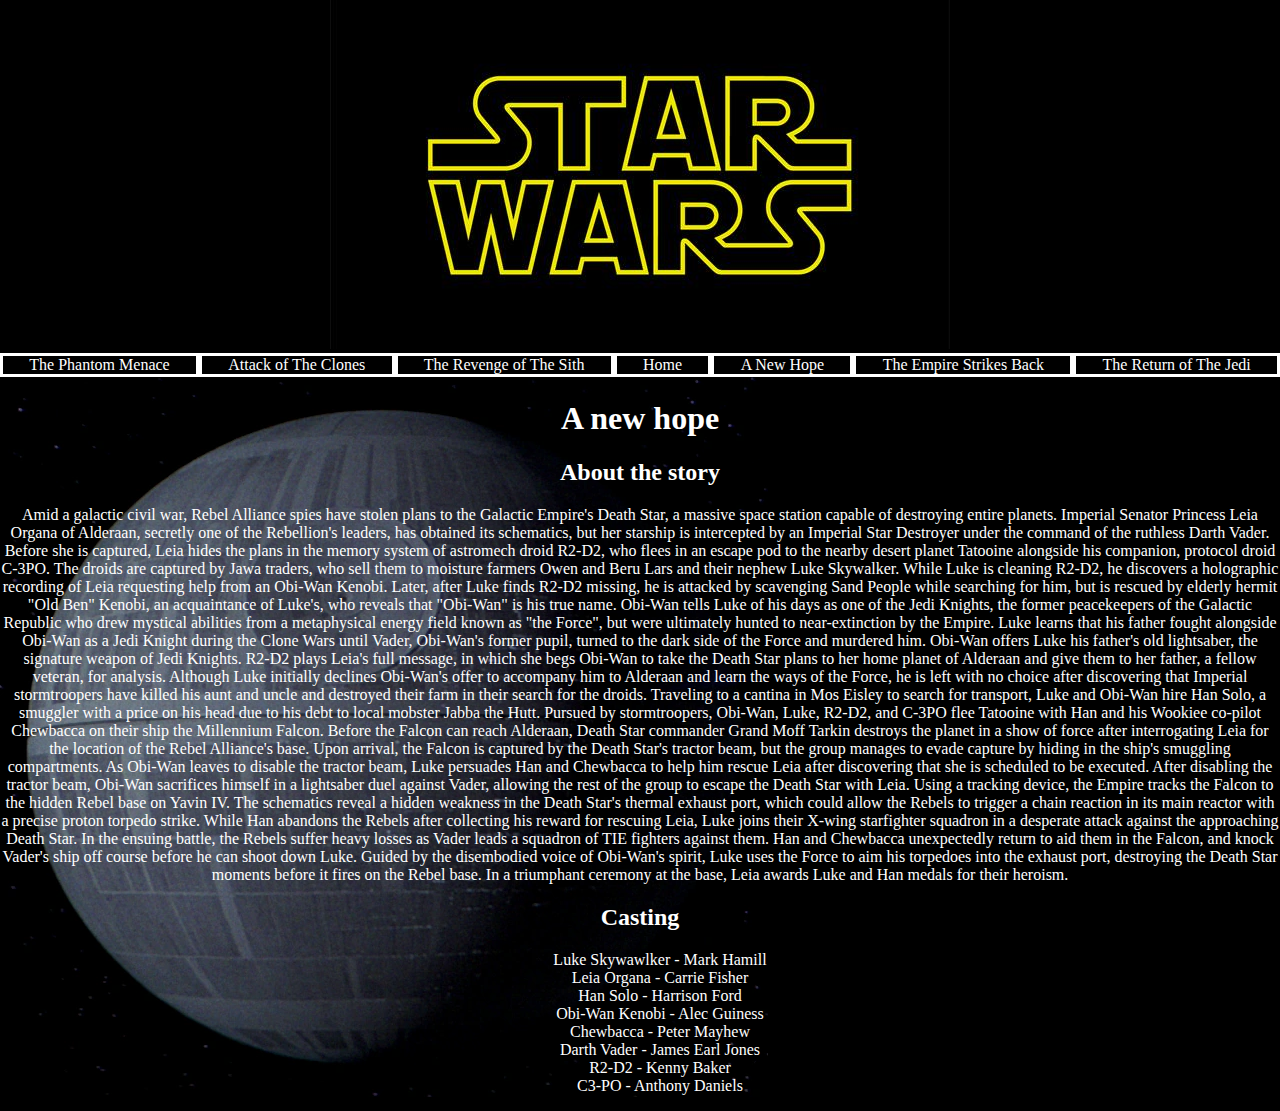
==== a_new_hope.html @ 657c2353 "first commit" ====
<!DOCTYPE html>
<html lang="en">
<head>
    <meta charset="UTF-8">
    <meta http-equiv="X-UA-Compatible" content="IE=edge">
    <meta name="viewport" content="width=device-width, initial-scale=1.0">
    <title>Projekt</title>
    <link rel="stylesheet" href="style.css">
    <script src="script.js" defer></script>
</head>
<body>
    <header>
        <div class="main_title"><img src="star wars.jpg" alt="star wars"></div>
    </header>
    <nav>
        <div class="nav-container">
            <div class="nav-item"><a href="the_phantom_menace.html">The Phantom Menace</a></div>
            <div class="nav-item"><a href="attack_of_the_clones.html">Attack of The Clones</a></div>
            <div class="nav-item"><a href="the_revenge_of_the_sith.html">The Revenge of The Sith</a></div>
            <div class="nav-item"><a href="index.html">Home</a></div>
            <div class="nav-item"><a href="a_new_hope.html">A New Hope</a></div>
            <div class="nav-item"><a href="the_empire_strikes_back.html">The Empire Strikes Back</a></div>
            <div class="nav-item"><a href="the_return_of_the_jedi.html">The Return of The Jedi</a></div>
        </div>
    </nav>
    <main>
        <div class="deathStarOne"><img src="death_star_one.webp" alt="Death Star One"></div>
        <h1>A new hope</h1>
        <h2>About the story</h2>
        <p>
            Amid a galactic civil war, Rebel Alliance spies have stolen plans to the Galactic Empire's Death Star, a massive space station capable of destroying entire planets. Imperial Senator Princess Leia Organa of Alderaan, secretly one of the Rebellion's leaders, has obtained its schematics, but her starship is intercepted by an Imperial Star Destroyer under the command of the ruthless Darth Vader. Before she is captured, Leia hides the plans in the memory system of astromech droid R2-D2, who flees in an escape pod to the nearby desert planet Tatooine alongside his companion, protocol droid C-3PO.
The droids are captured by Jawa traders, who sell them to moisture farmers Owen and Beru Lars and their nephew Luke Skywalker. While Luke is cleaning R2-D2, he discovers a holographic recording of Leia requesting help from an Obi-Wan Kenobi. Later, after Luke finds R2-D2 missing, he is attacked by scavenging Sand People while searching for him, but is rescued by elderly hermit "Old Ben" Kenobi, an acquaintance of Luke's, who reveals that "Obi-Wan" is his true name. Obi-Wan tells Luke of his days as one of the Jedi Knights, the former peacekeepers of the Galactic Republic who drew mystical abilities from a metaphysical energy field known as "the Force", but were ultimately hunted to near-extinction by the Empire. Luke learns that his father fought alongside Obi-Wan as a Jedi Knight during the Clone Wars until Vader, Obi-Wan's former pupil, turned to the dark side of the Force and murdered him. Obi-Wan offers Luke his father's old lightsaber, the signature weapon of Jedi Knights.
R2-D2 plays Leia's full message, in which she begs Obi-Wan to take the Death Star plans to her home planet of Alderaan and give them to her father, a fellow veteran, for analysis. Although Luke initially declines Obi-Wan's offer to accompany him to Alderaan and learn the ways of the Force, he is left with no choice after discovering that Imperial stormtroopers have killed his aunt and uncle and destroyed their farm in their search for the droids. Traveling to a cantina in Mos Eisley to search for transport, Luke and Obi-Wan hire Han Solo, a smuggler with a price on his head due to his debt to local mobster Jabba the Hutt. Pursued by stormtroopers, Obi-Wan, Luke, R2-D2, and C-3PO flee Tatooine with Han and his Wookiee co-pilot Chewbacca on their ship the Millennium Falcon.
Before the Falcon can reach Alderaan, Death Star commander Grand Moff Tarkin destroys the planet in a show of force after interrogating Leia for the location of the Rebel Alliance's base. Upon arrival, the Falcon is captured by the Death Star's tractor beam, but the group manages to evade capture by hiding in the ship's smuggling compartments. As Obi-Wan leaves to disable the tractor beam, Luke persuades Han and Chewbacca to help him rescue Leia after discovering that she is scheduled to be executed. After disabling the tractor beam, Obi-Wan sacrifices himself in a lightsaber duel against Vader, allowing the rest of the group to escape the Death Star with Leia. Using a tracking device, the Empire tracks the Falcon to the hidden Rebel base on Yavin IV.
The schematics reveal a hidden weakness in the Death Star's thermal exhaust port, which could allow the Rebels to trigger a chain reaction in its main reactor with a precise proton torpedo strike. While Han abandons the Rebels after collecting his reward for rescuing Leia, Luke joins their X-wing starfighter squadron in a desperate attack against the approaching Death Star. In the ensuing battle, the Rebels suffer heavy losses as Vader leads a squadron of TIE fighters against them. Han and Chewbacca unexpectedly return to aid them in the Falcon, and knock Vader's ship off course before he can shoot down Luke. Guided by the disembodied voice of Obi-Wan's spirit, Luke uses the Force to aim his torpedoes into the exhaust port, destroying the Death Star moments before it fires on the Rebel base. In a triumphant ceremony at the base, Leia awards Luke and Han medals for their heroism.
        </p>
        <h2>Casting</h2>
        <ul>
            <li>Luke Skywawlker - Mark Hamill</li>
            <li>Leia Organa - Carrie Fisher</li>
            <li>Han Solo - Harrison Ford</li>
            <li>Obi-Wan Kenobi - Alec Guiness</li>
            <li>Chewbacca - Peter Mayhew</li>
            <li>Darth Vader - James Earl Jones</li>
            <li>R2-D2 - Kenny Baker</li>
            <li>C3-PO - Anthony Daniels</li>
        </ul>
    </main>
</body>
</html>
---- style.css ----
header {
    background-color: black;
}

.main_title {
    text-align: center;
}

body {
    margin: 0%;
}

a {
    text-decoration: none;
    color: white;
}

.nav-container {
    display: grid;
    grid-auto-flow: column;
    grid-template-columns: auto, auto, auto, auto, auto, auto;
    grid-template-rows: auto;
    text-align: center;
}

nav {
    background-color: black;
}

.nav-item {
    border-style: solid;
    border-color: white;
}

main {
    text-align: center;
}

p {
    color: white;
}

body {
    background-color: black;
}

h1 {
    color: white;
}

h2 {
    color: white;
}

ul {
    color: white;
    list-style: none;
}

.deathStarOne {
    width: 2px;
    height: 2px;
}

table, th, td {
    color: white;
    border: 1px solid white;
}
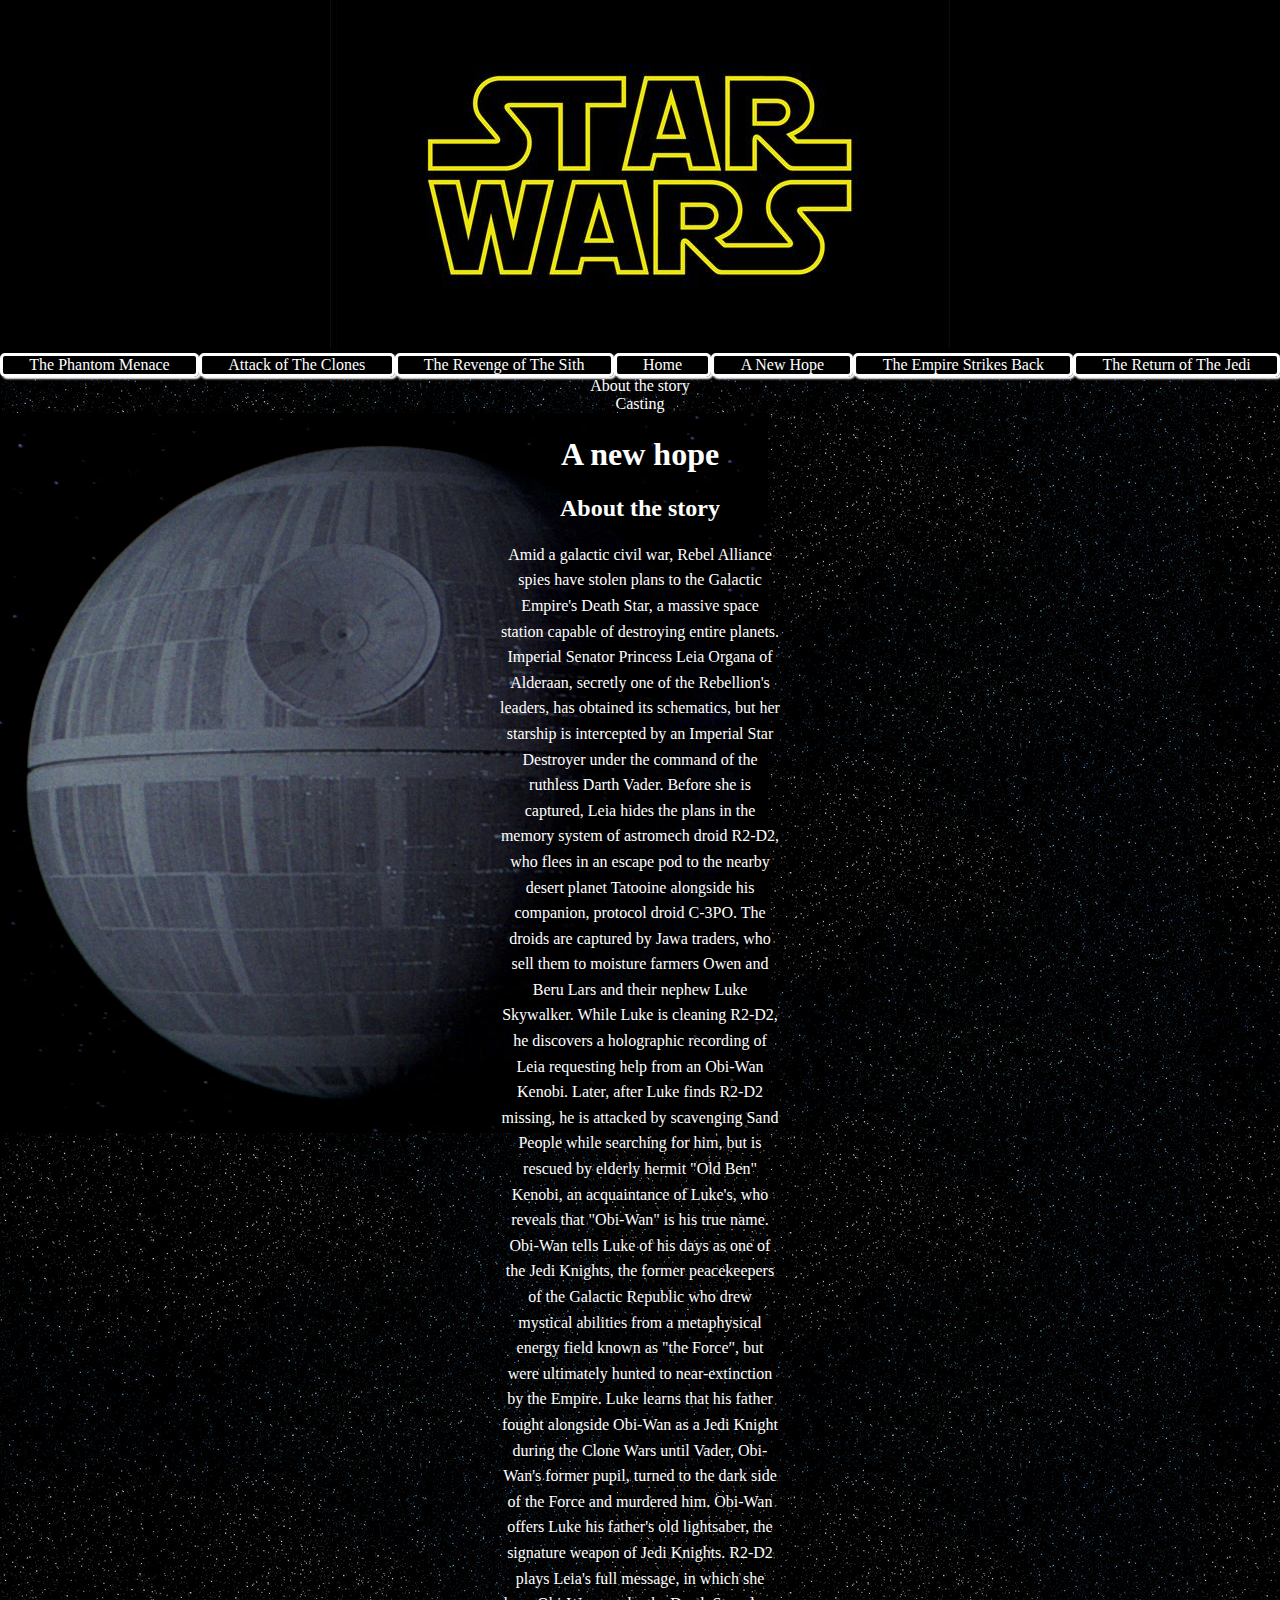
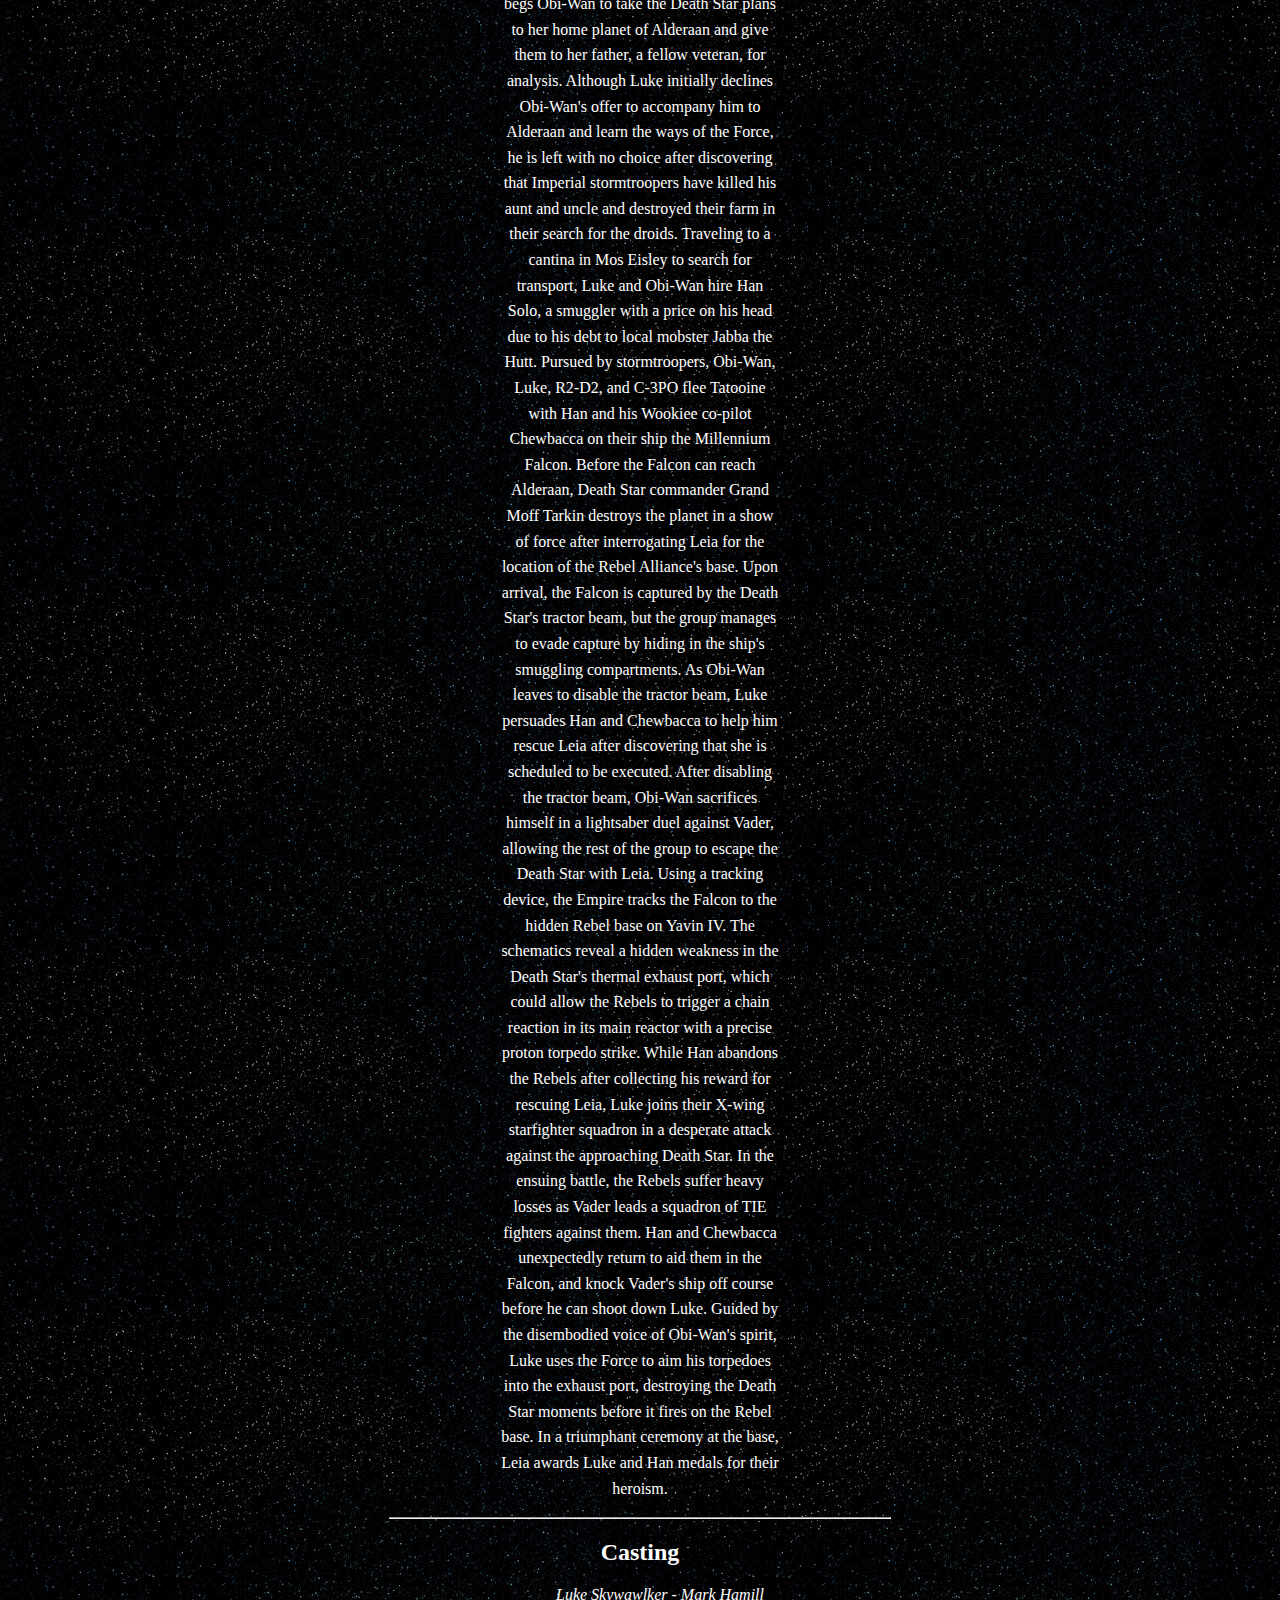
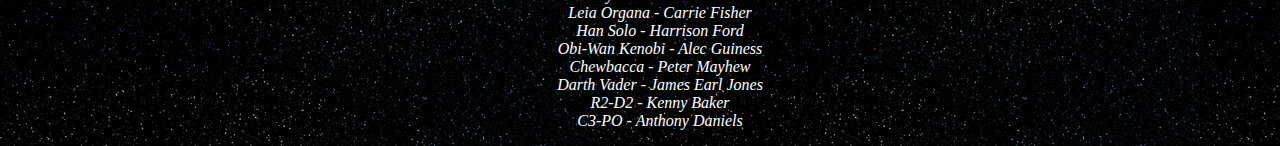
==== commit f9ca9aba: "projekt" ====
--- a/a_new_hope.html
+++ b/a_new_hope.html
@@ -8,7 +8,7 @@
     <link rel="stylesheet" href="style.css">
     <script src="script.js" defer></script>
 </head>
-<body>
+<body background="stars.jpg">
     <header>
         <div class="main_title"><img src="star wars.jpg" alt="star wars"></div>
     </header>
@@ -24,17 +24,22 @@
         </div>
     </nav>
     <main>
+        <div class="grid-container">
+            <div class="grid-item"><a href="#about">About the story</a></div>
+            <div class="grid-item"><a href="#casting">Casting</a></div>
+        </div>
         <div class="deathStarOne"><img src="death_star_one.webp" alt="Death Star One"></div>
         <h1>A new hope</h1>
-        <h2>About the story</h2>
-        <p>
+        <h2 id="about">About the story</h2>
+        <p id="page_text">
             Amid a galactic civil war, Rebel Alliance spies have stolen plans to the Galactic Empire's Death Star, a massive space station capable of destroying entire planets. Imperial Senator Princess Leia Organa of Alderaan, secretly one of the Rebellion's leaders, has obtained its schematics, but her starship is intercepted by an Imperial Star Destroyer under the command of the ruthless Darth Vader. Before she is captured, Leia hides the plans in the memory system of astromech droid R2-D2, who flees in an escape pod to the nearby desert planet Tatooine alongside his companion, protocol droid C-3PO.
 The droids are captured by Jawa traders, who sell them to moisture farmers Owen and Beru Lars and their nephew Luke Skywalker. While Luke is cleaning R2-D2, he discovers a holographic recording of Leia requesting help from an Obi-Wan Kenobi. Later, after Luke finds R2-D2 missing, he is attacked by scavenging Sand People while searching for him, but is rescued by elderly hermit "Old Ben" Kenobi, an acquaintance of Luke's, who reveals that "Obi-Wan" is his true name. Obi-Wan tells Luke of his days as one of the Jedi Knights, the former peacekeepers of the Galactic Republic who drew mystical abilities from a metaphysical energy field known as "the Force", but were ultimately hunted to near-extinction by the Empire. Luke learns that his father fought alongside Obi-Wan as a Jedi Knight during the Clone Wars until Vader, Obi-Wan's former pupil, turned to the dark side of the Force and murdered him. Obi-Wan offers Luke his father's old lightsaber, the signature weapon of Jedi Knights.
 R2-D2 plays Leia's full message, in which she begs Obi-Wan to take the Death Star plans to her home planet of Alderaan and give them to her father, a fellow veteran, for analysis. Although Luke initially declines Obi-Wan's offer to accompany him to Alderaan and learn the ways of the Force, he is left with no choice after discovering that Imperial stormtroopers have killed his aunt and uncle and destroyed their farm in their search for the droids. Traveling to a cantina in Mos Eisley to search for transport, Luke and Obi-Wan hire Han Solo, a smuggler with a price on his head due to his debt to local mobster Jabba the Hutt. Pursued by stormtroopers, Obi-Wan, Luke, R2-D2, and C-3PO flee Tatooine with Han and his Wookiee co-pilot Chewbacca on their ship the Millennium Falcon.
 Before the Falcon can reach Alderaan, Death Star commander Grand Moff Tarkin destroys the planet in a show of force after interrogating Leia for the location of the Rebel Alliance's base. Upon arrival, the Falcon is captured by the Death Star's tractor beam, but the group manages to evade capture by hiding in the ship's smuggling compartments. As Obi-Wan leaves to disable the tractor beam, Luke persuades Han and Chewbacca to help him rescue Leia after discovering that she is scheduled to be executed. After disabling the tractor beam, Obi-Wan sacrifices himself in a lightsaber duel against Vader, allowing the rest of the group to escape the Death Star with Leia. Using a tracking device, the Empire tracks the Falcon to the hidden Rebel base on Yavin IV.
 The schematics reveal a hidden weakness in the Death Star's thermal exhaust port, which could allow the Rebels to trigger a chain reaction in its main reactor with a precise proton torpedo strike. While Han abandons the Rebels after collecting his reward for rescuing Leia, Luke joins their X-wing starfighter squadron in a desperate attack against the approaching Death Star. In the ensuing battle, the Rebels suffer heavy losses as Vader leads a squadron of TIE fighters against them. Han and Chewbacca unexpectedly return to aid them in the Falcon, and knock Vader's ship off course before he can shoot down Luke. Guided by the disembodied voice of Obi-Wan's spirit, Luke uses the Force to aim his torpedoes into the exhaust port, destroying the Death Star moments before it fires on the Rebel base. In a triumphant ceremony at the base, Leia awards Luke and Han medals for their heroism.
         </p>
-        <h2>Casting</h2>
+        <hr>
+        <h2 id="casting">Casting</h2>
         <ul>
             <li>Luke Skywawlker - Mark Hamill</li>
             <li>Leia Organa - Carrie Fisher</li>
--- a/style.css
+++ b/style.css
@@ -25,11 +25,20 @@
 
 nav {
     background-color: black;
+    top: 0px;
+    position: sticky;
 }
 
 .nav-item {
     border-style: solid;
     border-color: white;
+    transition: 0.5s;
+    border-radius: 5px;
+    box-shadow: 2px 2px 2px white;
+}
+
+.nav-item:hover {
+    background-color: gray;
 }
 
 main {
@@ -38,6 +47,7 @@
 
 p {
     color: white;
+    line-height: 1.6;
 }
 
 body {
@@ -55,6 +65,7 @@
 ul {
     color: white;
     list-style: none;
+    font-style: italic;
 }
 
 .deathStarOne {
@@ -65,4 +76,32 @@
 table, th, td {
     color: white;
     border: 1px solid white;
+    padding: auto;
+    word-spacing: auto;
+}
+
+#page_text {
+    margin-left: 500px;
+    margin-right: 500px;
+}
+
+hr {
+    width: 500px;
+    color: white;
+}
+
+.grid-container {
+    text-align: center;
+    color: white;
+    border-spacing: auto;
+    gap: 3px;
+}
+
+main {
+    justify-content: center;
+}
+
+.ds2 {
+    display: inline;
+    text-align: center;
 }